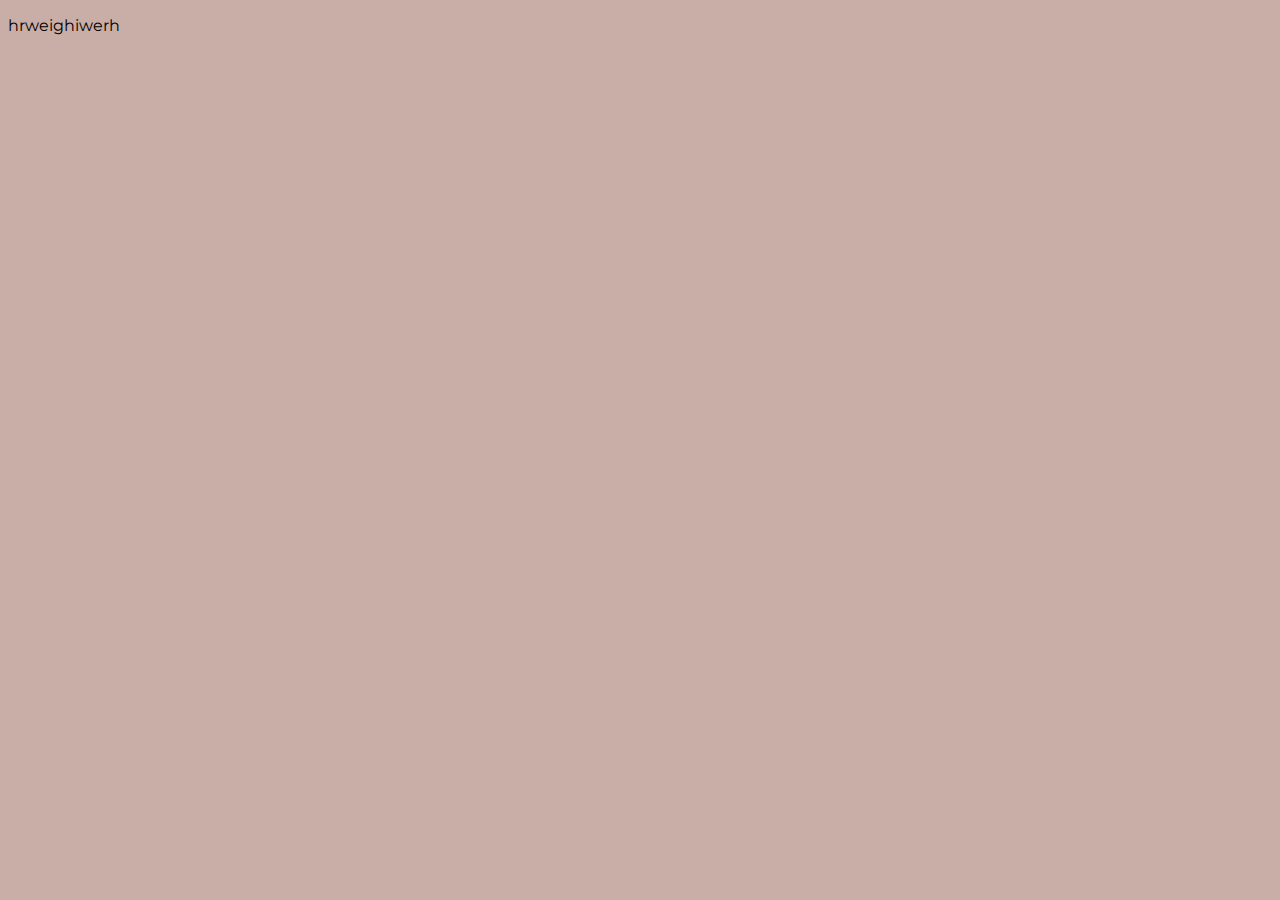
==== misc/about.html @ 448f6e96 "added color and headings" ====
<!DOCTYPE html>
<html lang="en">
 

    <head>
        <title>Personal Website</title>
        <meta charset="utf-8">
        <link rel="stylesheet" href="../css/stylesheet.css">
        <link rel="preconnect" href="https://fonts.gstatic.com">
        <link href="https://fonts.googleapis.com/css2?family=Montserrat&display=swap" rel="stylesheet">
    </head>
    
    <body>
        <p>hrweighiwerh</p>



    </body>

</html>
---- css/stylesheet.css ----
body
{
    font-family: 'Montserrat', sans-serif;
    background-color: #C9ADA7

}

h1{
    font-family: 'Indie Flower', cursive;
}
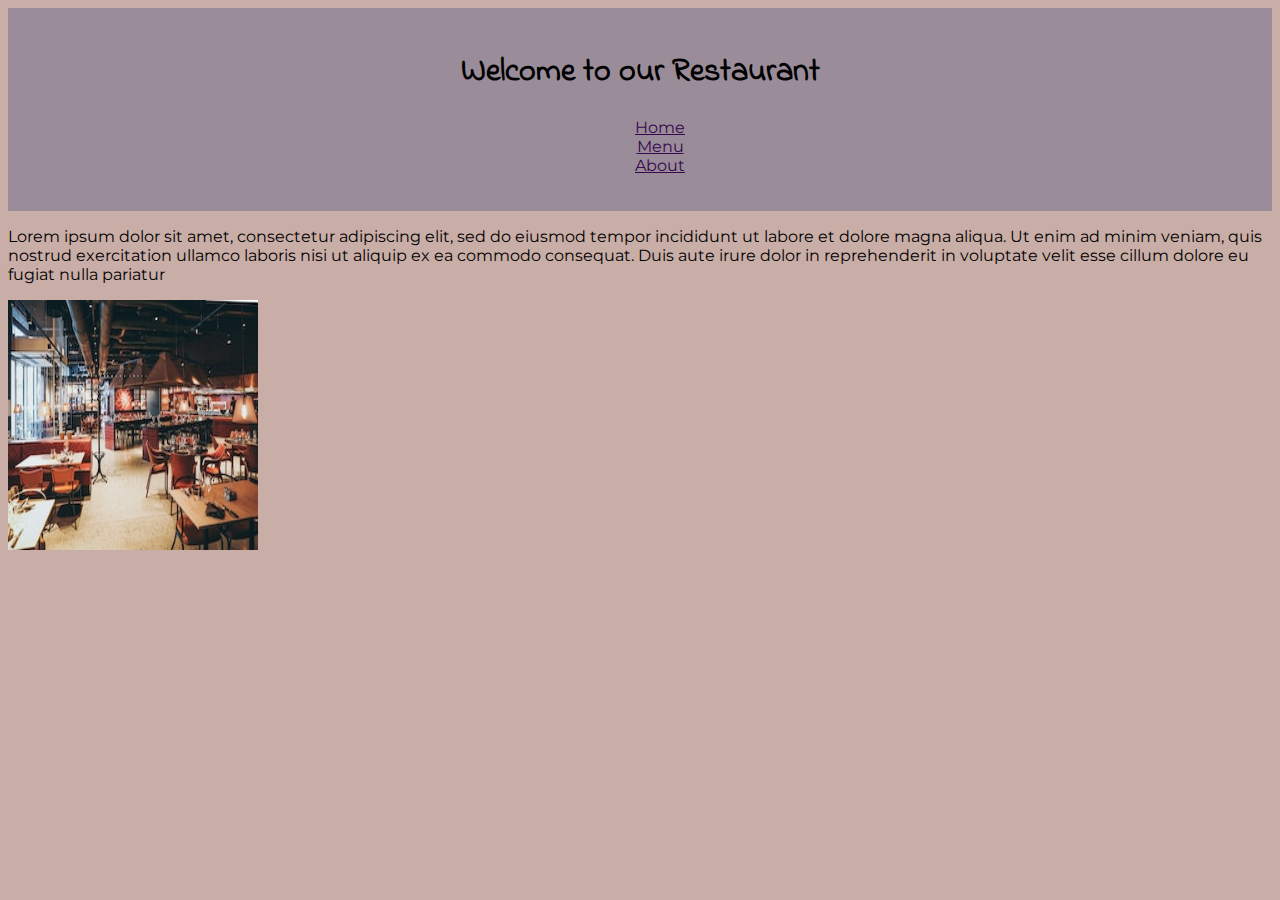
==== commit 434d17c5: "i give up" ====
--- a/misc/about.html
+++ b/misc/about.html
@@ -5,14 +5,36 @@
     <head>
         <title>Personal Website</title>
         <meta charset="utf-8">
+
         <link rel="stylesheet" href="../css/stylesheet.css">
+
         <link rel="preconnect" href="https://fonts.gstatic.com">
         <link href="https://fonts.googleapis.com/css2?family=Montserrat&display=swap" rel="stylesheet">
+
+        <link rel="preconnect" href="https://fonts.gstatic.com">
+        <link href="https://fonts.googleapis.com/css2?family=Indie+Flower&display=swap" rel="stylesheet">
+
     </head>
     
     <body>
-        <p>hrweighiwerh</p>
+        <header>
+            <h1>Welcome to our Restaurant</h1>
 
+            <div>
+            <ul>
+                <li><a href="../index.html" title="Home">Home</a></li>
+                <li><a href ="../index.html" title="Menu">Menu</a></li>
+                <li><a href="about.html" title ="About">About</a></li>
+            </ul>
+        </div>
+        </header>
+
+        <p>Lorem ipsum dolor sit amet, consectetur adipiscing elit, sed do eiusmod tempor incididunt ut labore et dolore
+            magna aliqua. Ut enim ad minim veniam, quis nostrud exercitation ullamco laboris nisi ut aliquip ex ea commodo consequat.
+            Duis aute irure dolor in reprehenderit in voluptate velit esse cillum dolore eu fugiat nulla pariatur</p>
+
+
+            <img src="../images/restaurant.jpg" alt="A restaurant." width="250" height="250">
 
 
     </body>
--- a/css/stylesheet.css
+++ b/css/stylesheet.css
@@ -7,4 +7,50 @@
 
 h1{
     font-family: 'Indie Flower', cursive;
+}
+
+header{
+    position:sticky;
+    text-align: center;
+    background-color: #9A8C98;
+    padding:20px
+
+}
+
+
+a:link {
+    color:rgb(53,8,80);
+}
+
+a:visited {
+    color: silver;
+}
+
+
+div > ul{
+    list-style-type: none;
+}
+
+.Menu{
+    text-align: center;
+}
+
+ul{
+    color:teal
+}
+
+.pancake{
+    float: right;
+}
+
+.div1{
+    clear: left;
+}
+
+.belowpancake{
+    clear: left;
+}
+
+.resto{
+    display: block;
 }